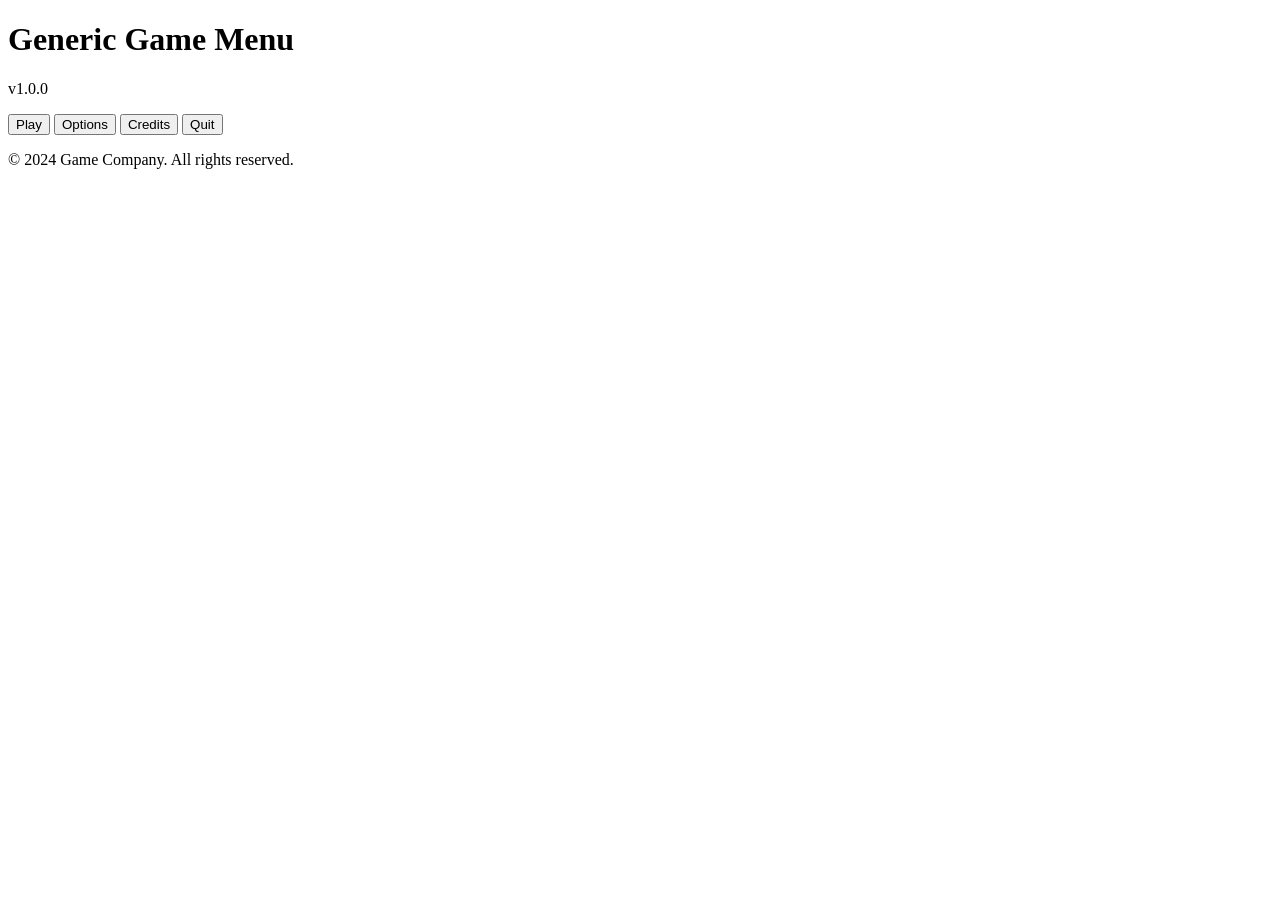
==== 13.Game-menu/index.html @ aca6a6c6 "Creation HTML for Game menu project" ====
<!DOCTYPE html>
<html lang="en">
<head>
    <meta charset="UTF-8"> 
    <meta name="viewport" content="width=device-width, initial-scale=1.0"> 
    <title>Game Menu</title>
    <link rel="stylesheet" href="style.css">
</head>
<body>
    <main class="main-container">
         <h1>Generic Game Menu</h1>
     <header>
        <p class="version">v1.0.0</p>
     </header>

     <nav class="menu">
        <button class="btn">Play</button>
        <button class="btn">Options</button>
       <button class="btn">Credits</button>
        <button class="btn">Quit</button>
     </nav>
   </main>
    <footer>
    <p class="footer-text">© 2024 Game Company. All rights reserved.</p>
    </footer>

</body>
</html>
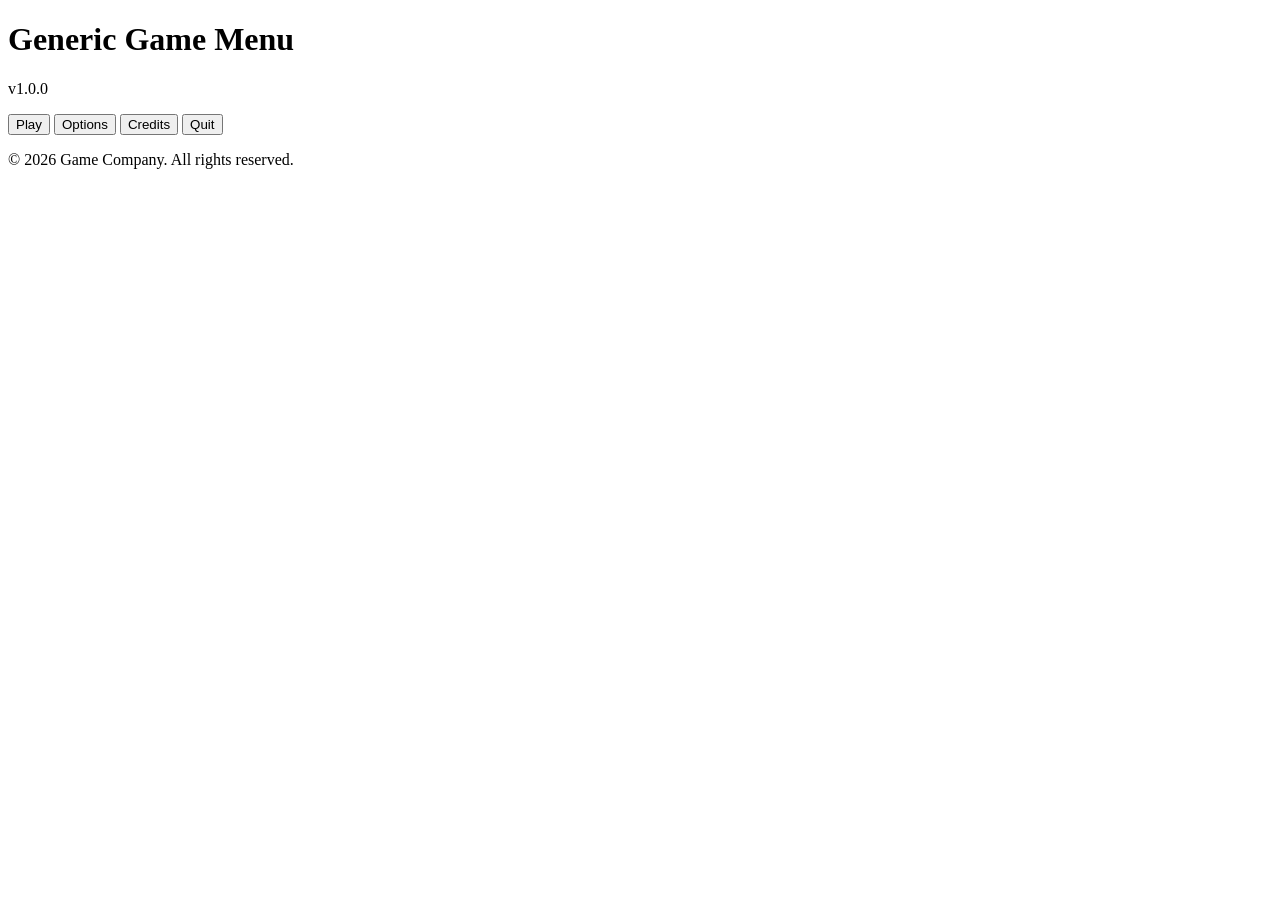
==== commit 8c92cd82: "Update .html Updated stylesheet link path and changed copyright year." ====
--- a/13.Game-menu/index.html
+++ b/13.Game-menu/index.html
@@ -4,7 +4,7 @@
     <meta charset="UTF-8"> 
     <meta name="viewport" content="width=device-width, initial-scale=1.0"> 
     <title>Game Menu</title>
-    <link rel="stylesheet" href="style.css">
+    <link rel="stylesheet" href="../13.Game-menu/styles/style.css">
 </head>
 <body>
     <main class="main-container">
@@ -16,12 +16,12 @@
      <nav class="menu">
         <button class="btn">Play</button>
         <button class="btn">Options</button>
-       <button class="btn">Credits</button>
+        <button class="btn">Credits</button>
         <button class="btn">Quit</button>
      </nav>
    </main>
     <footer>
-    <p class="footer-text">© 2024 Game Company. All rights reserved.</p>
+    <p class="footer-text">© 2026 Game Company. All rights reserved.</p>
     </footer>
 
 </body>
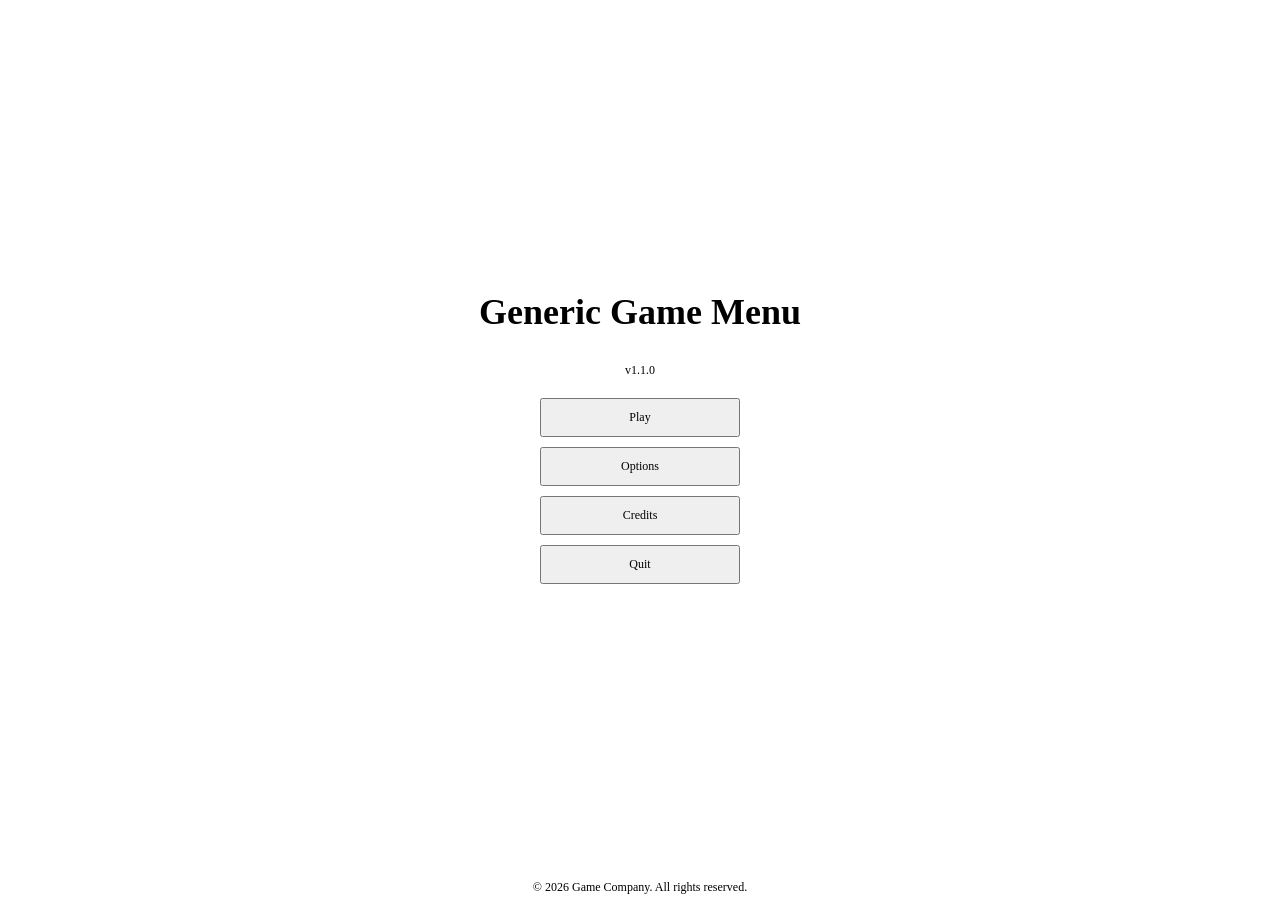
==== commit c53dc4c0: "Update index.html" ====
--- a/13.Game-menu/index.html
+++ b/13.Game-menu/index.html
@@ -10,7 +10,7 @@
     <main class="main-container">
          <h1>Generic Game Menu</h1>
      <header>
-        <p class="version">v1.0.0</p>
+        <p class="version">v1.1.0</p>
      </header>
 
      <nav class="menu">
--- a/13.Game-menu/styles/style.css
+++ b/13.Game-menu/styles/style.css
@@ -0,0 +1,67 @@
+
+@font-face{
+    font-family: "Press Start 2P";
+    src: url("PressStart2P-Regular.ttf") format("truetype");
+}
+
+*{
+    margin:  0;
+    padding: 0;
+    box-sizing: border-box;
+}
+
+/*faz com que o menu fique centralizado na tela*/ 
+html, body{
+    height: 100%;
+}
+
+body{
+    display: flex;
+    flex-direction: column;
+    justify-content: space-between;
+    align-items: center;
+    min-height: 100vh;
+}
+
+.main-container {
+    display: flex;
+    flex-direction: column;
+    align-items: center;
+    justify-content: center;
+    gap:20px;
+    flex: 1;
+}
+
+header {
+    margin-top: 10px;
+    text-align: center;
+}
+
+.menu {
+    display: flex;
+    flex-direction: column;
+    gap: 10px;
+    width: 200px;
+}
+
+.btn{
+    font-family: "Press Start 2P";
+    font-size: 12px;
+    padding: 10px 20px;
+    cursor: pointer;
+}
+
+footer{
+    margin-top: 0px;
+    padding: 5px;
+}
+
+h1{
+    font-family: "Press Start 2P";
+    font-size: 36px;
+}
+
+p{
+    font-family: "Press Start 2P";
+    font-size: 12px;
+}
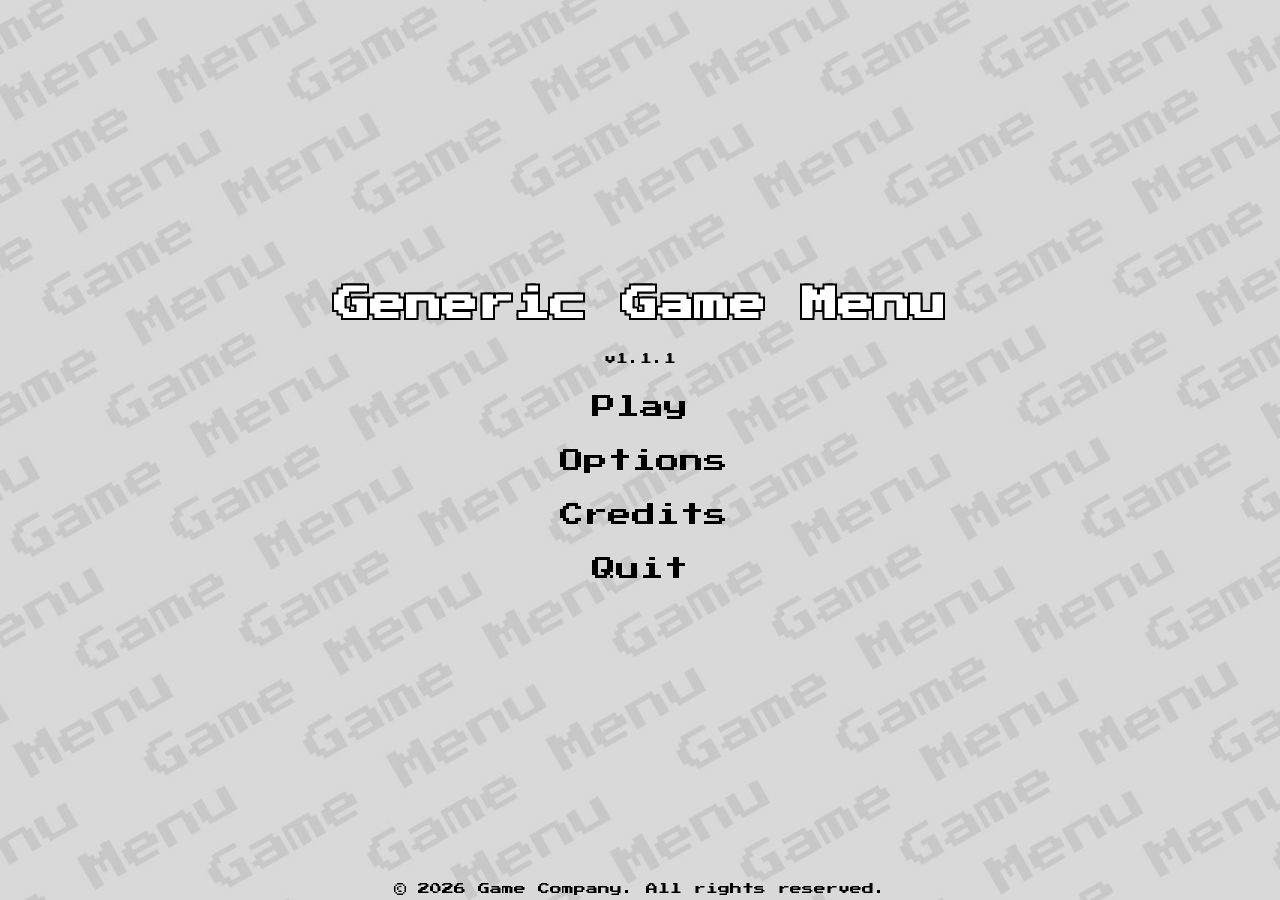
==== commit 203353ef: "Update html Changed the way the code links to the font, discarding the font file" ====
--- a/13.Game-menu/index.html
+++ b/13.Game-menu/index.html
@@ -4,13 +4,16 @@
     <meta charset="UTF-8"> 
     <meta name="viewport" content="width=device-width, initial-scale=1.0"> 
     <title>Game Menu</title>
+    <link rel="preconnect" href="https://fonts.googleapis.com">
+    <link rel="preconnect" href="https://fonts.gstatic.com" crossorigin>
+    <link href="https://fonts.googleapis.com/css2?family=Press+Start+2P&display=swap" rel="stylesheet">
     <link rel="stylesheet" href="../13.Game-menu/styles/style.css">
 </head>
 <body>
     <main class="main-container">
          <h1>Generic Game Menu</h1>
      <header>
-        <p class="version">v1.1.0</p>
+        <p class="version">v1.1.1</p>
      </header>
 
      <nav class="menu">
--- a/13.Game-menu/styles/style.css
+++ b/13.Game-menu/styles/style.css
@@ -1,4 +1,3 @@
-
 @font-face{
     font-family: "Press Start 2P";
     src: url("PressStart2P-Regular.ttf") format("truetype");
@@ -10,12 +9,14 @@
     box-sizing: border-box;
 }
 
-/*faz com que o menu fique centralizado na tela*/ 
 html, body{
     height: 100%;
 }
 
 body{
+    background-image: url(BG_Grey.jpg);
+    background-size: cover;
+    background-position: center;
     display: flex;
     flex-direction: column;
     justify-content: space-between;
@@ -45,10 +46,21 @@
 }
 
 .btn{
+    position: relative;
+    border: none;
+    background-color: transparent;
+    cursor: pointer;
     font-family: "Press Start 2P";
-    font-size: 12px;
+    font-size: 24px;
     padding: 10px 20px;
     cursor: pointer;
+}
+
+.btn:hover{
+    align-items: center;
+    transform: scale(1.2) perspective(1px);
+    transition: all 0.3s ease;
+    color: #ff0000;
 }
 
 footer{
@@ -59,6 +71,8 @@
 h1{
     font-family: "Press Start 2P";
     font-size: 36px;
+    color: #ffff;
+    text-shadow: -2px -2px 0 #000, 2px -2px 0 #000, -2px 2px 0 #000, 2px 2px 0 #000;
 }
 
 p{
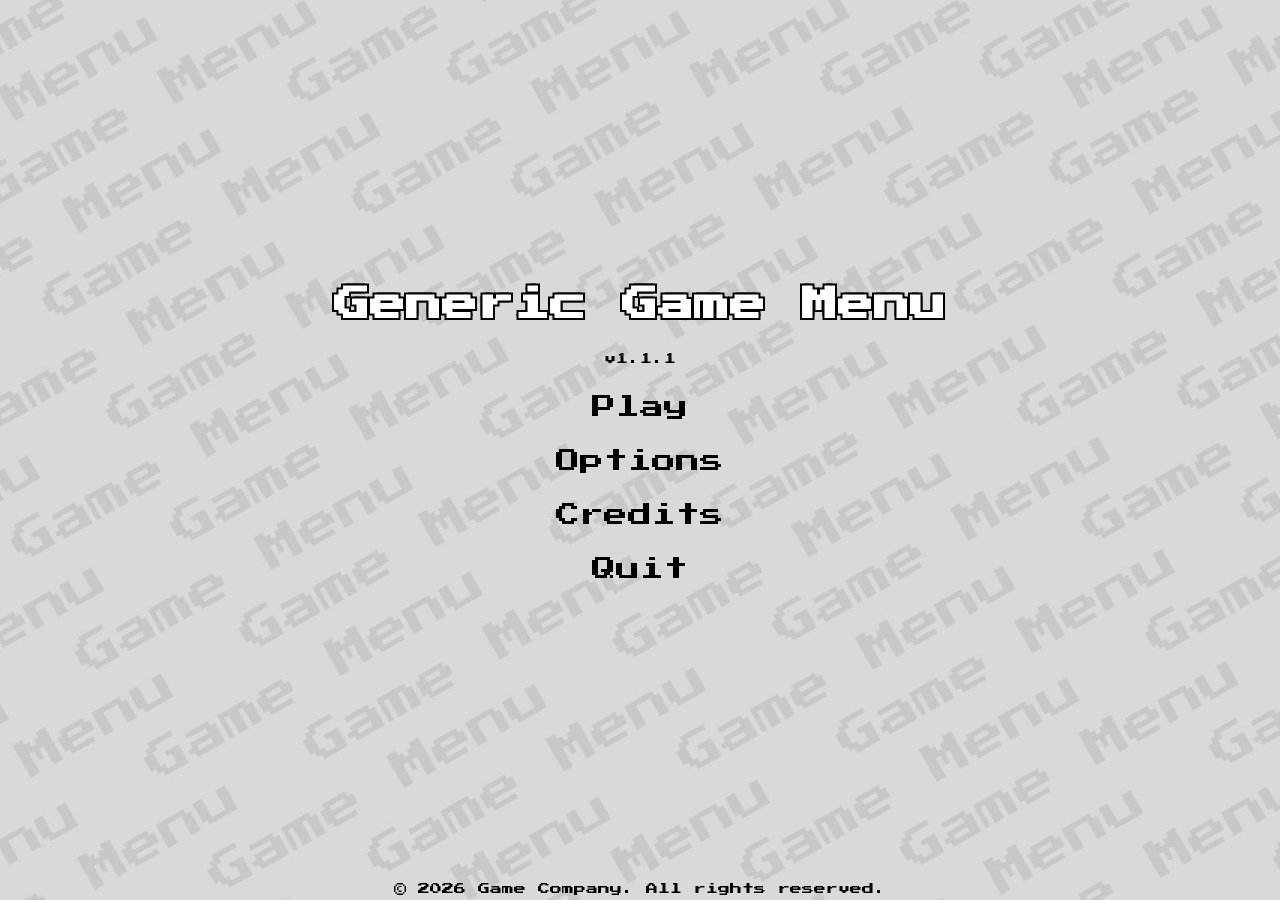
==== commit d69ba68e: "Add onclick handlers to menu buttons" ====
--- a/13.Game-menu/index.html
+++ b/13.Game-menu/index.html
@@ -17,15 +17,15 @@
      </header>
 
      <nav class="menu">
-        <button class="btn">Play</button>
-        <button class="btn">Options</button>
-        <button class="btn">Credits</button>
-        <button class="btn">Quit</button>
+        <button class="btn" id="playBtn" onclick="play()">Play</button>
+        <button class="btn" id="optionsBtn" onclick="options()">Options</button>
+        <button class="btn" id="creditsBtn" onclick="credits()">Credits</button>
+        <button class="btn" id="quitBtn" onclick="quit()">Quit</button>
      </nav>
    </main>
     <footer>
     <p class="footer-text">© 2026 Game Company. All rights reserved.</p>
     </footer>
-
+<script src="../13.Game-menu/scripts/script.js"></script>
 </body>
 </html>
--- a/13.Game-menu/styles/style.css
+++ b/13.Game-menu/styles/style.css
@@ -1,7 +1,8 @@
-@font-face{
-    font-family: "Press Start 2P";
-    src: url("PressStart2P-Regular.ttf") format("truetype");
-}
+ .press-start-2p-regular {
+  font-family: "Press Start 2P", system-ui;
+  font-weight: 400;
+  font-style: normal;
+ }
 
 *{
     margin:  0;
@@ -39,8 +40,18 @@
 }
 
 .menu {
+    align-items: center;
     display: flex;
     flex-direction: column;
+    gap: 10px;
+    width: 200px;
+}
+
+.container{
+    display: flex;
+    flex-direction: row;
+    align-items: center;
+    justify-content: center;
     gap: 10px;
     width: 200px;
 }
@@ -61,6 +72,7 @@
     transform: scale(1.2) perspective(1px);
     transition: all 0.3s ease;
     color: #ff0000;
+    text-shadow: -1px -1px 0 #000, 1px -1px 0 #000, -1px 1px 0 #000, 1px 1px 0 #000;
 }
 
 footer{
@@ -79,3 +91,13 @@
     font-family: "Press Start 2P";
     font-size: 12px;
 }
+
+#quitBtn:click{
+    background-color: transparent;
+    color: transparent;
+}
+
+.message{
+    font-family: "Press Start 2P";
+    font-size: 100%;
+}
